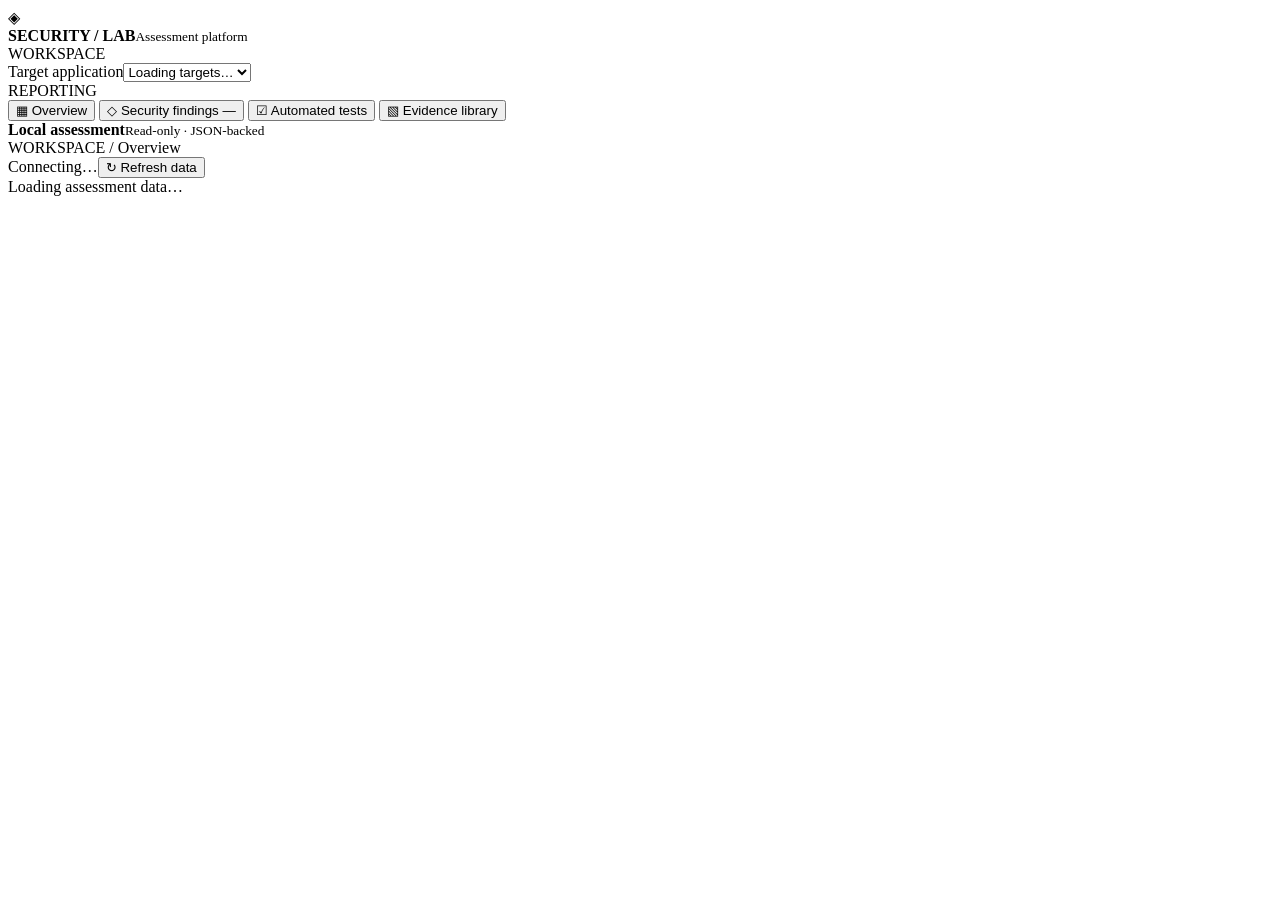
==== src/test/java/utilities/reporting/spa/assets/index.html @ 464dcb25 "Added a SPA for the generated reports. However it still needs tuning" ====
<!doctype html>
<html lang="en">
<head>
  <meta charset="utf-8">
  <meta name="viewport" content="width=device-width, initial-scale=1">
  <meta name="color-scheme" content="light">
  <title>Security Assessment | Automation</title>
  <link rel="stylesheet" href="/app.css">
  <script src="/app.js" defer></script>
</head>
<body>
  <div class="app-shell">
    <aside class="sidebar">
      <div class="brand"><span class="brand-mark">◈</span><div><strong>SECURITY<span> / </span>LAB</strong><small>Assessment platform</small></div></div>
      <div class="sidebar-label">WORKSPACE</div>
      <div class="workspace-select"><label for="target-select">Target application</label><select id="target-select"><option>Loading targets…</option></select></div>
      <div class="sidebar-label sidebar-section">REPORTING</div>
      <nav aria-label="Assessment navigation">
        <button class="nav-item active" data-view="overview" type="button"><span>▦</span> Overview</button>
        <button class="nav-item" data-view="findings" type="button"><span>◇</span> Security findings <span id="nav-findings-count" class="nav-count">—</span></button>
        <button class="nav-item" data-view="tests" type="button"><span>☑</span> Automated tests</button>
        <button class="nav-item" data-view="evidence" type="button"><span>▧</span> Evidence library</button>
      </nav>
      <div class="sidebar-bottom"><div class="live-dot"></div><div><strong>Local assessment</strong><small>Read-only · JSON-backed</small></div></div>
    </aside>
    <main class="main">
      <div class="topbar"><span>WORKSPACE <span class="chevron">/</span> <span id="breadcrumb">Overview</span></span><div class="topbar-right"><span id="scan-status" class="scan-status">Connecting…</span><button id="refresh" type="button" class="outline-button">↻ Refresh data</button></div></div>
      <div id="error" role="alert" class="error" hidden></div>
      <div id="loading" class="loading">Loading assessment data…</div>
      <div id="content" hidden>
        <div class="page-header"><div><div class="eyebrow"><span class="eyebrow-dot"></span> AUTOMATED SECURITY ASSESSMENT</div><h1 id="page-title">Assessment overview</h1><p id="page-subtitle" class="subtitle">Results generated from OWASP ZAP and TestNG.</p></div><div class="page-meta"><span class="meta-label">TARGET ORIGIN</span><span id="target-origin" class="mono"></span><span class="meta-label gap-top">LAST SCAN</span><span id="scan-time">—</span></div></div>
        <section id="overview-view" class="view">
          <div class="metric-grid" id="metric-grid"></div>
          <div class="panel-grid">
            <section class="panel"><div class="panel-head"><div><h2>Severity breakdown</h2><p>Active, in-scope ZAP observations</p></div><span class="panel-kicker">FINDINGS</span></div><div id="severity-chart" class="severity-chart"></div></section>
            <section class="panel"><div class="panel-head"><div><h2>Triage summary</h2><p>Classification is not exploit confirmation</p></div><span class="panel-kicker">REVIEW STATUS</span></div><div id="triage-list" class="triage-list"></div></section>
          </div>
          <section class="panel"><div class="panel-head"><div><h2>Priority findings</h2><p>Highest-severity active findings</p></div><button class="text-button jump-view" data-view="findings" type="button">View all findings →</button></div><div id="priority-findings" class="priority-list"></div></section>
        </section>
        <section id="findings-view" class="view" hidden>
          <div class="section-heading"><div><h2>Security findings</h2><p>Filter and inspect individual ZAP observations. Original JSON is never modified.</p></div><span id="finding-count" class="count-pill"></span></div>
          <div class="toolbar"><label class="search-wrap"><span>⌕</span><input id="finding-search" type="search" placeholder="Search findings, endpoints, evidence…" aria-label="Search findings"></label><select id="finding-status" aria-label="Finding status"><option value="INCLUDE">Active</option><option value="REVIEW">Needs validation</option><option value="SUPPRESS">Suppressed</option><option value="ALL">All in scope</option></select><select id="finding-severity" aria-label="Finding severity"><option value="ALL">All severities</option><option>High</option><option>Medium</option><option>Low</option><option>Informational</option></select><button id="expand-findings" class="outline-button" type="button">Expand all</button><button id="collapse-findings" class="outline-button" type="button">Collapse all</button></div>
          <div id="findings-list" class="results-list"></div><div id="findings-empty" class="empty" hidden>No findings match the selected filters.</div>
        </section>
        <section id="tests-view" class="view" hidden><div class="section-heading"><div><h2>Automated tests</h2><p>TestNG execution records with associated screenshot filenames where available.</p></div><span id="test-count" class="count-pill"></span></div><div class="toolbar"><label class="search-wrap"><span>⌕</span><input id="test-search" type="search" placeholder="Search test names and classes…" aria-label="Search tests"></label><select id="test-status" aria-label="Test status"><option value="ALL">All statuses</option><option>PASSED</option><option>FAILED</option><option>SKIPPED</option></select></div><div id="tests-list" class="results-list"></div></section>
        <section id="evidence-view" class="view" hidden><div class="section-heading"><div><h2>Evidence library</h2><p>Existing ScreenshotManager images; no new screenshot files are created.</p></div><span id="evidence-count" class="count-pill"></span></div><div class="notice">Screenshot links are associated by test class and method filename. TestNG CSV does not record screenshot timestamps or test parameters, so these images are not independently verified as belonging to the latest run.</div><div id="evidence-list" class="evidence-gallery"></div><div id="evidence-empty" class="empty" hidden>No matching screenshots were found.</div></section>
        <footer>Read-only local dashboard <span>•</span> No automatic vulnerability validation <span>•</span> Evidence may contain sensitive testing data</footer>
      </div>
    </main>
  </div>
</body>
</html>
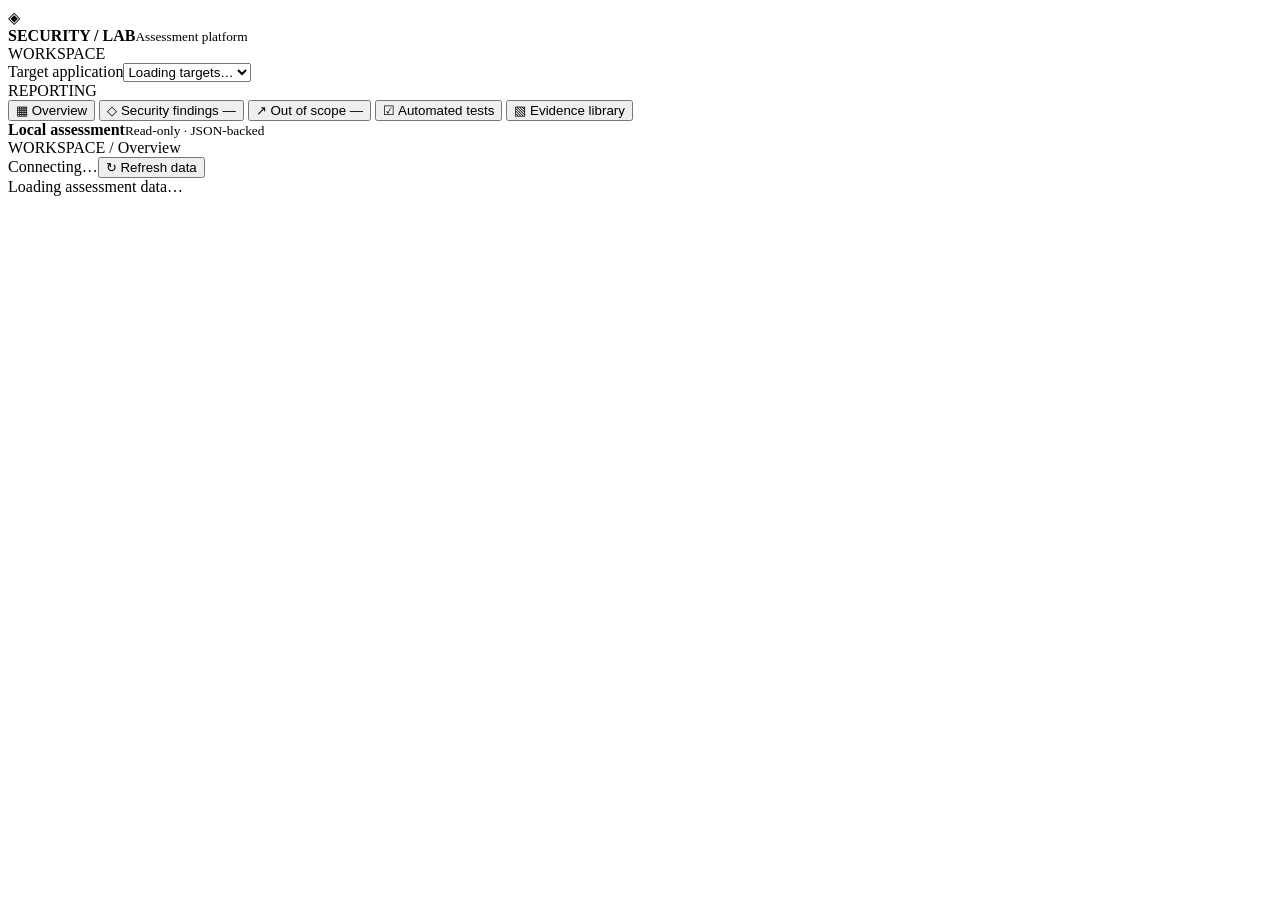
==== commit ced9a996: "Changed SPA styling to make tests results easier to read" ====
--- a/src/test/java/utilities/reporting/spa/assets/index.html
+++ b/src/test/java/utilities/reporting/spa/assets/index.html
@@ -18,6 +18,7 @@
       <nav aria-label="Assessment navigation">
         <button class="nav-item active" data-view="overview" type="button"><span>▦</span> Overview</button>
         <button class="nav-item" data-view="findings" type="button"><span>◇</span> Security findings <span id="nav-findings-count" class="nav-count">—</span></button>
+        <button class="nav-item" data-view="out-of-scope" type="button"><span>↗</span> Out of scope <span id="nav-out-of-scope-count" class="nav-count">—</span></button>
         <button class="nav-item" data-view="tests" type="button"><span>☑</span> Automated tests</button>
         <button class="nav-item" data-view="evidence" type="button"><span>▧</span> Evidence library</button>
       </nav>
@@ -42,7 +43,24 @@
           <div class="toolbar"><label class="search-wrap"><span>⌕</span><input id="finding-search" type="search" placeholder="Search findings, endpoints, evidence…" aria-label="Search findings"></label><select id="finding-status" aria-label="Finding status"><option value="INCLUDE">Active</option><option value="REVIEW">Needs validation</option><option value="SUPPRESS">Suppressed</option><option value="ALL">All in scope</option></select><select id="finding-severity" aria-label="Finding severity"><option value="ALL">All severities</option><option>High</option><option>Medium</option><option>Low</option><option>Informational</option></select><button id="expand-findings" class="outline-button" type="button">Expand all</button><button id="collapse-findings" class="outline-button" type="button">Collapse all</button></div>
           <div id="findings-list" class="results-list"></div><div id="findings-empty" class="empty" hidden>No findings match the selected filters.</div>
         </section>
-        <section id="tests-view" class="view" hidden><div class="section-heading"><div><h2>Automated tests</h2><p>TestNG execution records with associated screenshot filenames where available.</p></div><span id="test-count" class="count-pill"></span></div><div class="toolbar"><label class="search-wrap"><span>⌕</span><input id="test-search" type="search" placeholder="Search test names and classes…" aria-label="Search tests"></label><select id="test-status" aria-label="Test status"><option value="ALL">All statuses</option><option>PASSED</option><option>FAILED</option><option>SKIPPED</option></select></div><div id="tests-list" class="results-list"></div></section>
+        <section id="out-of-scope-view" class="view" hidden>
+          <div class="section-heading"><div><h2>Out-of-scope findings</h2><p>Saved ZAP observations outside the configured target origin or path scope. These are excluded from Security Findings and severity metrics.</p></div><span id="out-of-scope-count" class="count-pill"></span></div>
+          <div class="notice">These observations are retained for review only. They are not attributed to the selected application's security posture. Each entry explains why its URL was excluded.</div>
+          <div class="toolbar"><label class="search-wrap"><span>⌕</span><input id="out-of-scope-search" type="search" placeholder="Search excluded alerts, domains, reasons…" aria-label="Search out-of-scope findings"></label><select id="out-of-scope-severity" aria-label="Out-of-scope severity"><option value="ALL">All severities</option><option>High</option><option>Medium</option><option>Low</option><option>Informational</option></select><button id="expand-out-of-scope" class="outline-button" type="button">Expand all</button><button id="collapse-out-of-scope" class="outline-button" type="button">Collapse all</button></div>
+          <div id="out-of-scope-list" class="results-list"></div><div id="out-of-scope-empty" class="empty" hidden>No out-of-scope findings match this scan and the selected filters.</div>
+        </section>
+        <section id="tests-view" class="view" hidden>
+          <div class="section-heading"><div><h2>Automated tests</h2><p>Choose a test class to inspect its individual TestNG executions, outcomes, and screenshot evidence.</p></div><span id="test-count" class="count-pill"></span></div>
+          <div class="toolbar"><label class="search-wrap"><span>⌕</span><input id="test-search" type="search" placeholder="Search test classes or methods…" aria-label="Search tests"></label><select id="test-status" aria-label="Test status"><option value="ALL">All statuses</option><option>PASSED</option><option>FAILED</option><option>SKIPPED</option></select></div>
+          <div id="test-class-grid" class="test-class-grid"></div>
+          <div id="test-class-empty" class="empty" hidden>No test classes match the filters, or no TestNG CSV is available.</div>
+          <div id="test-class-detail" class="test-class-detail" hidden>
+            <button id="test-back" class="outline-button test-back" type="button">← All test classes</button>
+            <div class="test-detail-heading"><div><h3 id="test-detail-title"></h3><p id="test-detail-package"></p></div><span id="test-detail-count" class="count-pill"></span></div>
+            <div class="notice">Each entry is one TestNG execution. Security-level and payload parameters are not recorded in the current TestNG CSV, so repeated runs of one method cannot be labeled by level here.</div>
+            <div id="tests-list" class="results-list"></div>
+          </div>
+        </section>
         <section id="evidence-view" class="view" hidden><div class="section-heading"><div><h2>Evidence library</h2><p>Existing ScreenshotManager images; no new screenshot files are created.</p></div><span id="evidence-count" class="count-pill"></span></div><div class="notice">Screenshot links are associated by test class and method filename. TestNG CSV does not record screenshot timestamps or test parameters, so these images are not independently verified as belonging to the latest run.</div><div id="evidence-list" class="evidence-gallery"></div><div id="evidence-empty" class="empty" hidden>No matching screenshots were found.</div></section>
         <footer>Read-only local dashboard <span>•</span> No automatic vulnerability validation <span>•</span> Evidence may contain sensitive testing data</footer>
       </div>
